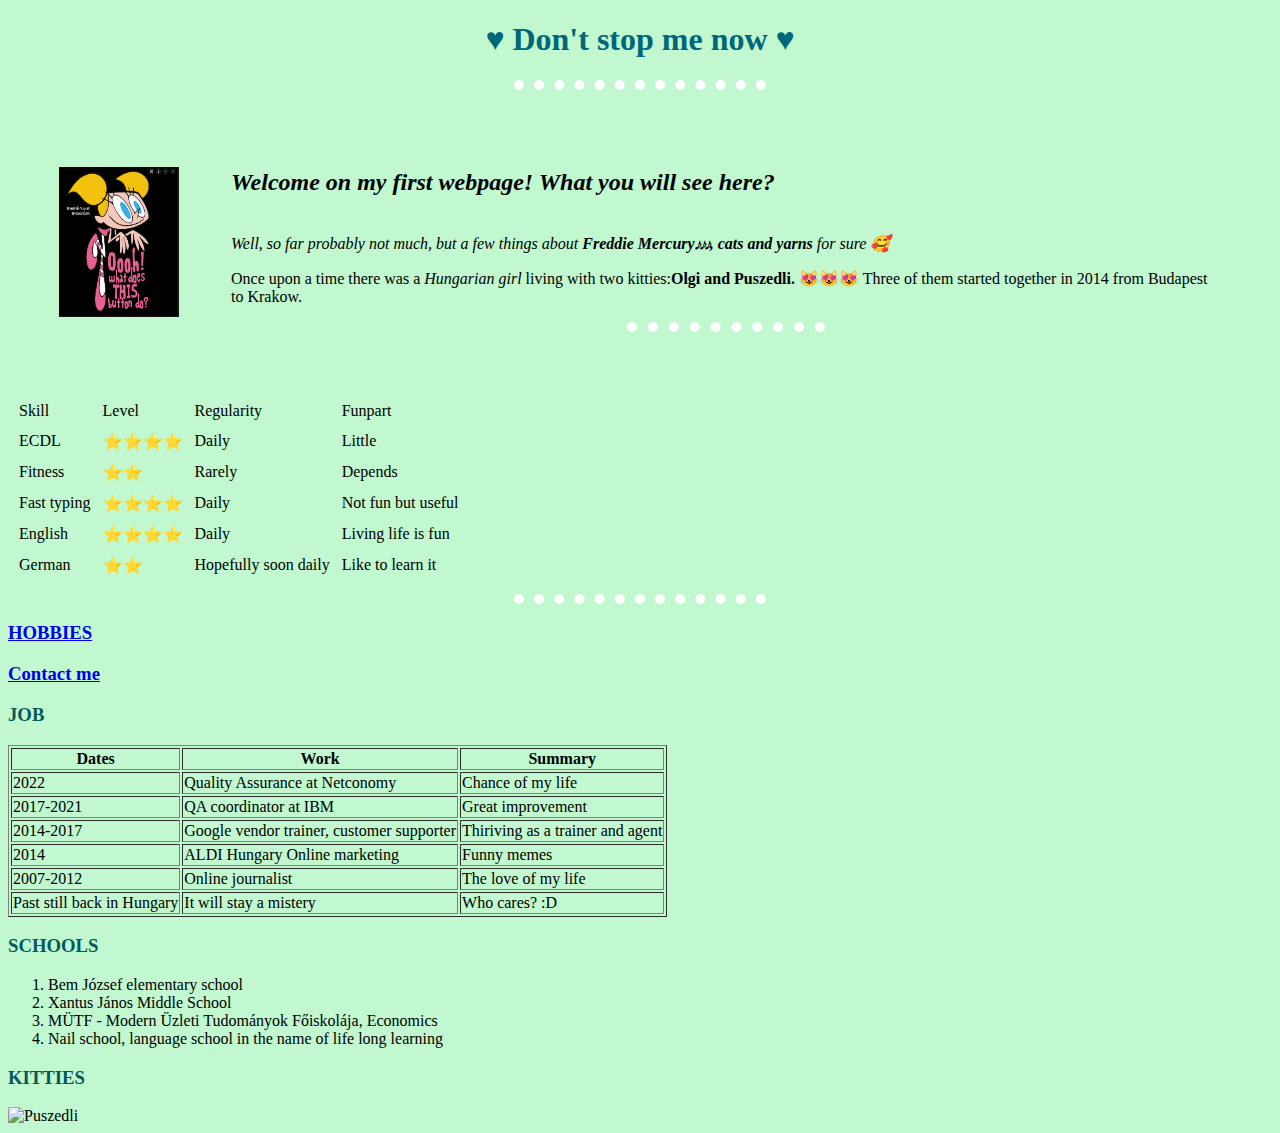
==== HTML Personal Site/index.html @ c7dbaddf "updates css colors" ====
<!DOCTYPE html>
<html lang="en" dir="ltr">

<head>
  <meta charset="utf-8">
  <title>♥Ildi's personal site♥</title>
<link rel="stylesheet" href="css/style.css">
</head>
<h1>
  <center>♥ Don't stop me now ♥
</h1>
</center>
<hr>
</head>

<body>
  <table cellspacing="50">
    <tr>
      <td> <img src="images/deedee.PNG" width="120" height="150"></td>
      <td>
        <p><em>
            <h2>Welcome on my first webpage! What you will see here?</h2> <br> Well, so far probably not much, but a few things about <strong>Freddie Mercury𝆕𝆕𝆕, cats and yarns</strong> for sure 🥰
          </em> </p>
        <p> Once upon a time there was a <em>Hungarian girl </em> living with two kitties:<strong>Olgi and Puszedli.</strong> 😻😻😻
          Three of them started together in 2014 from Budapest to Krakow.</p>
        <hr>
      </td>
    </tr>
  </table>
  <table cellspacing="10">
    <thead>
      <tr>
        <td>Skill</td>
        <td>Level</td>
        <td>Regularity</td>
        <td>Funpart</td>
      </tr>
    </thead>
    <tr>
      <td>ECDL</td>
      <td>⭐⭐⭐⭐</td>
      <td>Daily</td>
      <td>Little</td>
    </tr>
    <tr>
      <td>Fitness</td>
      <td>⭐⭐</td>
      <td>Rarely</td>
      <td>Depends</td>
    </tr>
    <tr>
      <td>Fast typing</td>
      <td>⭐⭐⭐⭐</td>
      <td>Daily</td>
      <td>Not fun but useful</td>
    </tr>
    <tr>
      <td>English</td>
      <td>⭐⭐⭐⭐</td>
      <td>Daily</td>
      <td>Living life is fun</td>
    </tr>
    <tr>
      <td>German</td>
      <td>⭐⭐</td>
      <td>Hopefully soon daily</td>
      <td>Like to learn it</td>
    </tr>
    </tr>
  </table>
  <hr>

  <h3> <a href="Hobbies.html"> HOBBIES </h3></a>
  <h3> <a href="Contact-details.html"> Contact me</h3></a>
  <h3>JOB</h3>

  <table border="1">
    <thead>
      <tr>
        <th>Dates</th>
        <th>Work</th>
        <th>Summary</th>
      </tr>

    </thead>
    <tbody>
      <tr>
        <td>2022</td>
        <td> Quality Assurance at Netconomy</td>
        <td>Chance of my life</td>

      </tr>
      <tr>
        <td>2017-2021</td>
        <td>QA coordinator at IBM</td>
        <td>Great improvement</td>
      </tr>
      <td>2014-2017</td>
      <td>Google vendor trainer, customer supporter</td>
      <td>Thiriving as a trainer and agent</td>
      </tr>
      <tr>
        <td>2014</td>
        <td>ALDI Hungary Online marketing</td>
        <td>Funny memes</td>
      </tr>
      <tr>
        <td>2007-2012</td>
        <td>Online journalist</td>
        <td>The love of my life</td>
      </tr>
    </tbody>
    <tfoot>
      <tr>
        <td>Past still back in Hungary</td>
        <td>It will stay a mistery</td>
        <td>Who cares? :D </td>
      </tr>
    </tfoot>
  </table>
  <h3> SCHOOLS</h3>
  <ol>
    <li>Bem József elementary school </li>
    <li>
      Xantus János Middle School
    </li>
    <li>
      MÜTF - Modern Üzleti Tudományok Főiskolája, Economics
    </li>
    <li>
      Nail school, language school in the name of life long learning
    </li>
  </ol>
  <h3> KITTIES</h3>
  <img
    src="https://scontent-vie1-1.xx.fbcdn.net/v/t39.30808-6/277667621_382712217189587_1359440433047297548_n.jpg?_nc_cat=105&ccb=1-5&_nc_sid=8bfeb9&_nc_ohc=oK0LhiYUiusAX_4qFZ9&_nc_ht=scontent-vie1-1.xx&oh=00_AT-WdfmqZW3LReOhviBaDJFOYqsSau_1YAtFk3pZ4yM0Pg&oe=625924A4"
    width="250" height="300" alt="Puszedli" </body>


  <body>

</html>
---- HTML Personal Site/css/style.css ----
body {
  background-color: #C1F8CF;
}

hr {


border-style: none;
  border-top-style: dotted;
  border-color: white;
  border-width: 10px;
  width: 20%;

}
h1{color: #006778;}
h3{color: #05595B;}
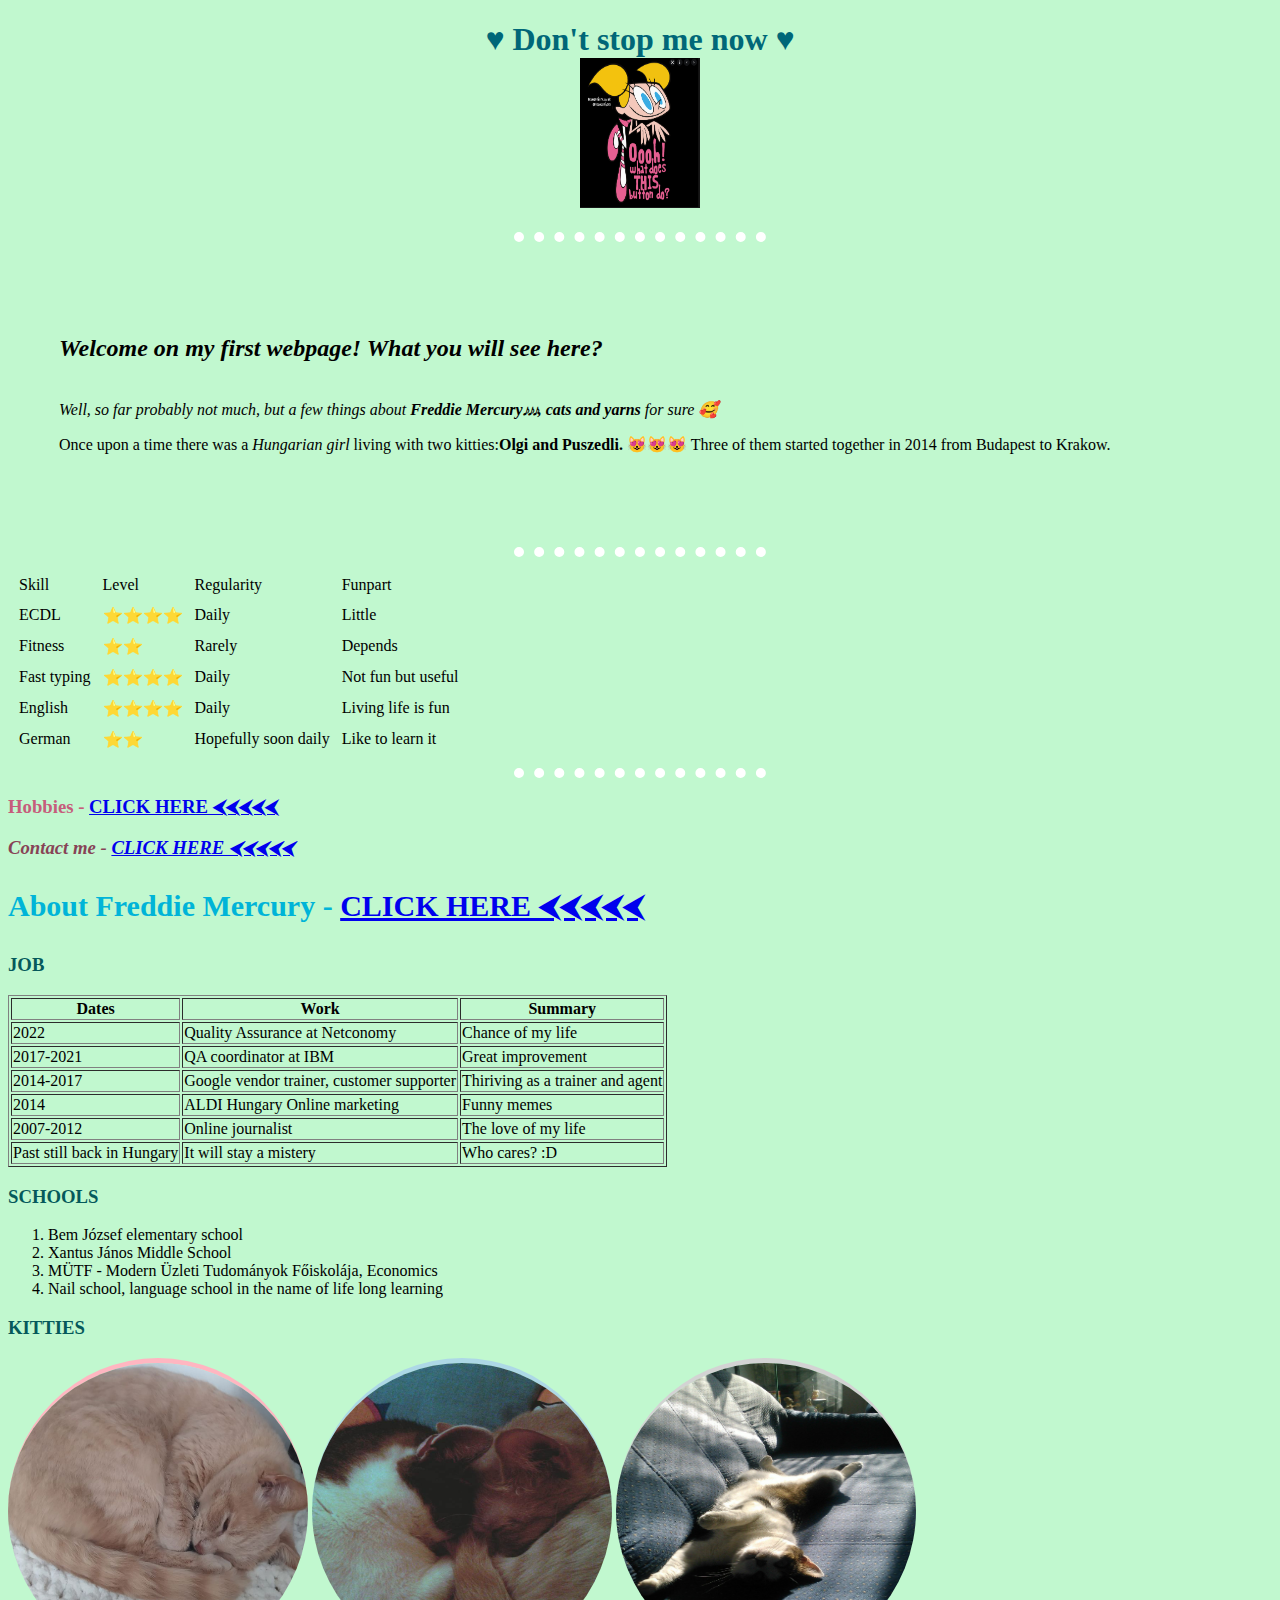
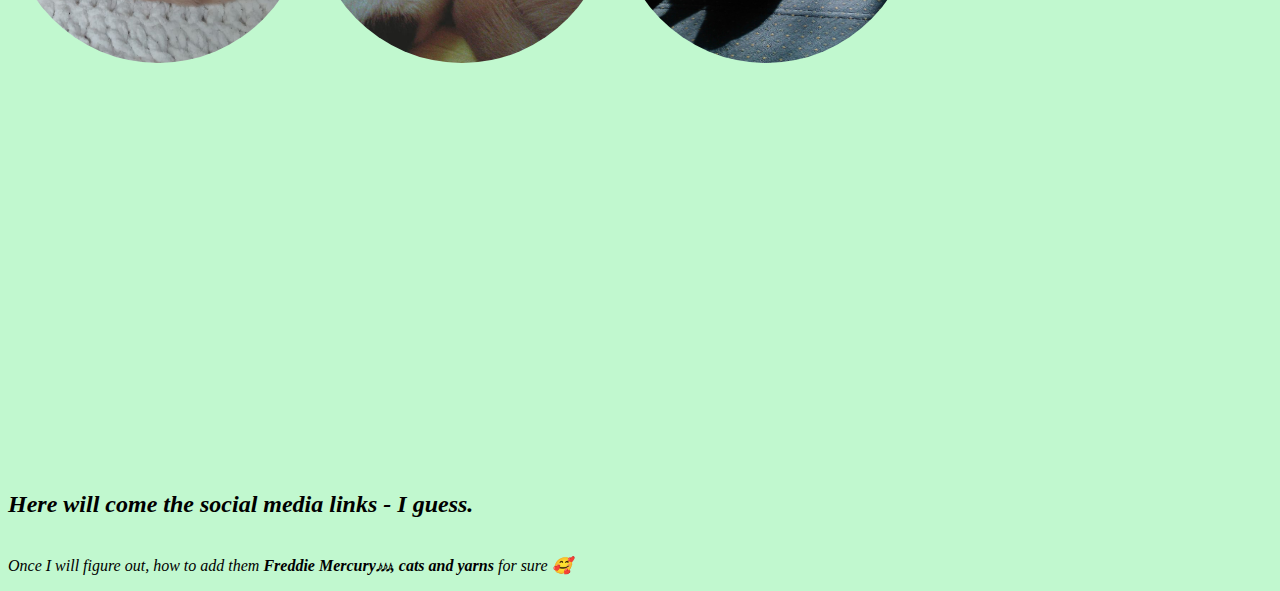
==== commit f73b1a42: "Add files via upload" ====
--- a/HTML Personal Site/index.html
+++ b/HTML Personal Site/index.html
@@ -1,32 +1,31 @@
 <!DOCTYPE html>
 <html lang="en" dir="ltr">
-
 <head>
   <meta charset="utf-8">
   <title>♥Ildi's personal site♥</title>
-<link rel="stylesheet" href="css/style.css">
+  <link rel="stylesheet" href="css/style.css">
 </head>
 <h1>
-  <center>♥ Don't stop me now ♥
+  <center>♥ Don't stop me now ♥ <br>
+    <img src="images/deedee.PNG" width="120" height="150">
+    <center><hr></center>
 </h1>
 </center>
-<hr>
 </head>
-
 <body>
   <table cellspacing="50">
     <tr>
-      <td> <img src="images/deedee.PNG" width="120" height="150"></td>
       <td>
         <p><em>
-            <h2>Welcome on my first webpage! What you will see here?</h2> <br> Well, so far probably not much, but a few things about <strong>Freddie Mercury𝆕𝆕𝆕, cats and yarns</strong> for sure 🥰
+           <h2>Welcome on my first webpage! What you will see here?</h2> <br> Well, so far probably not much, but a few things about <strong>Freddie Mercury𝆕𝆕𝆕, cats and yarns</strong> for sure 🥰
           </em> </p>
         <p> Once upon a time there was a <em>Hungarian girl </em> living with two kitties:<strong>Olgi and Puszedli.</strong> 😻😻😻
           Three of them started together in 2014 from Budapest to Krakow.</p>
-        <hr>
-      </td>
-    </tr>
+          </td>
+
   </table>
+  <br>
+  <center><hr></center>
   <table cellspacing="10">
     <thead>
       <tr>
@@ -70,8 +69,9 @@
   </table>
   <hr>
 
-  <h3> <a href="Hobbies.html"> HOBBIES </h3></a>
-  <h3> <a href="Contact-details.html"> Contact me</h3></a>
+  <h3 class="hobbies">  Hobbies - <a href="Hobbies.html">CLICK HERE ⮜⮜⮜⮜⮜</h3></a>
+  <h3 class="contactme">  Contact me - <a href="Contact-details.html"> CLICK HERE ⮜⮜⮜⮜⮜</h3></a>
+  <h3 class="freddie">  About Freddie Mercury - <a href="freddie.html">  CLICK HERE ⮜⮜⮜⮜⮜</h3></a>
   <h3>JOB</h3>
 
   <table border="1">
@@ -132,11 +132,34 @@
     </li>
   </ol>
   <h3> KITTIES</h3>
-  <img
-    src="https://scontent-vie1-1.xx.fbcdn.net/v/t39.30808-6/277667621_382712217189587_1359440433047297548_n.jpg?_nc_cat=105&ccb=1-5&_nc_sid=8bfeb9&_nc_ohc=oK0LhiYUiusAX_4qFZ9&_nc_ht=scontent-vie1-1.xx&oh=00_AT-WdfmqZW3LReOhviBaDJFOYqsSau_1YAtFk3pZ4yM0Pg&oe=625924A4"
-    width="250" height="300" alt="Puszedli" </body>
+  <img class="Puszedli circular"
+    src="images/Puszedli.jpg" width="300" height="300" alt="Puszedli" />
+  <img class="puszedliolgi circular"
+    src="images/puszedliolgi.jpg" width="300" height="300" alt="puszedliolgi" />
+  <img class="crochetolgi circular"
+    src="images/crochetolgi.jpg" width="300" height="300" alt="crochetolgi" />
+  <br>
+  <center>
 
 
-  <body>
+    <iframe src="https://www.facebook.com/plugins/video.php?height=476&href=https%3A%2F%2Fwww.facebook.com%2Feszterga4%2Fvideos%2F10213544588063624%2F&show_text=false&width=267&t=0" width="700" height="400" style="border:none;overflow:hidden"
+      scrolling="yes" frameborder="0" allowfullscreen="true" allow="autoplay; clipboard-write; encrypted-media; picture-in-picture; web-share" allowFullScreen="true"></iframe>
+
+  </center>
+
+<footer>
+  <p><em>
+     <h2>Here will come the social media links - I guess.</h2> <br> Once I will figure out, how to add them <strong>Freddie Mercury𝆕𝆕𝆕, cats and yarns</strong> for sure 🥰
+    </em> </p>
+
+</footer>
+
+
+
+
+</body>
+
+
+
 
 </html>
--- a/HTML Personal Site/css/style.css
+++ b/HTML Personal Site/css/style.css
@@ -3,14 +3,81 @@
 }
 
 hr {
-
-
-border-style: none;
+  border-style: none;
   border-top-style: dotted;
   border-color: white;
   border-width: 10px;
   width: 20%;
+}
 
+h1 {
+  color: #006778;
 }
-h1{color: #006778;}
-h3{color: #05595B;}
+
+h3 {
+  color: #05595B;
+}
+
+img:hover {
+  border-top-color: gold
+}
+
+.Puszedli {
+  border-top: solid;
+  border-top-width: thick;
+}
+
+.Puszedli {
+  border-top-color: lightpink;
+}
+
+.puszedliolgi {
+  border-top: solid;
+  border-top-width: thick;
+}
+
+.puszedliolgi {
+  border-top-color: lightblue;
+}
+
+.crochetolgi {
+  border-top: solid;
+  border-top-width: thick;
+}
+
+.crochetolgi {
+  border-top-color: lightgrey;
+}
+
+.circular {
+  border-radius: 100%
+}
+
+.hobbies {
+  font-family: fantasy;
+  color: #C65D7B
+}
+
+.contactme {
+  font-style: italic;
+  color: #874356
+}
+
+.freddie {
+  font-size: 30px;
+  font-weight: bolder;
+  color: #00B4D8
+}
+
+.titlefreddie {
+  font-size: 60px;
+  font-style: italic;
+  color: #E83A14;
+}
+
+.background {
+  background-color: #FFE162;
+}
+
+.freddiepic {width: 400px;
+height: 600px}
